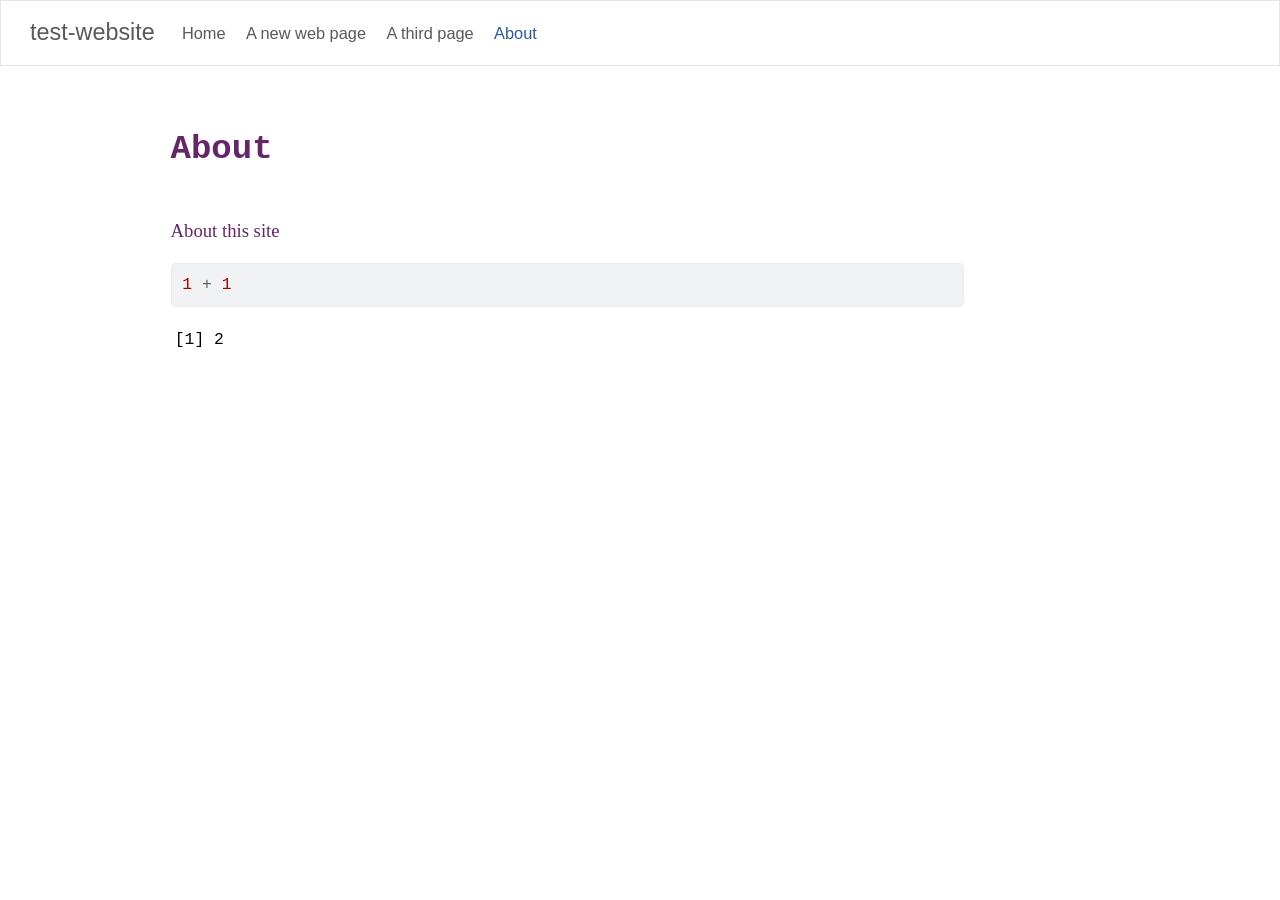
==== about.html @ ebce782e "Built site for gh-pages" ====
<!DOCTYPE html>
<html xmlns="http://www.w3.org/1999/xhtml" lang="en" xml:lang="en"><head>

<meta charset="utf-8">
<meta name="generator" content="quarto-1.8.27">

<meta name="viewport" content="width=device-width, initial-scale=1.0, user-scalable=yes">


<title>About – test-website</title>
<style>
code{white-space: pre-wrap;}
span.smallcaps{font-variant: small-caps;}
div.columns{display: flex; gap: min(4vw, 1.5em);}
div.column{flex: auto; overflow-x: auto;}
div.hanging-indent{margin-left: 1.5em; text-indent: -1.5em;}
ul.task-list{list-style: none;}
ul.task-list li input[type="checkbox"] {
  width: 0.8em;
  margin: 0 0.8em 0.2em -1em; /* quarto-specific, see https://github.com/quarto-dev/quarto-cli/issues/4556 */ 
  vertical-align: middle;
}
/* CSS for syntax highlighting */
html { -webkit-text-size-adjust: 100%; }
pre > code.sourceCode { white-space: pre; position: relative; }
pre > code.sourceCode > span { display: inline-block; line-height: 1.25; }
pre > code.sourceCode > span:empty { height: 1.2em; }
.sourceCode { overflow: visible; }
code.sourceCode > span { color: inherit; text-decoration: inherit; }
div.sourceCode { margin: 1em 0; }
pre.sourceCode { margin: 0; }
@media screen {
div.sourceCode { overflow: auto; }
}
@media print {
pre > code.sourceCode { white-space: pre-wrap; }
pre > code.sourceCode > span { text-indent: -5em; padding-left: 5em; }
}
pre.numberSource code
  { counter-reset: source-line 0; }
pre.numberSource code > span
  { position: relative; left: -4em; counter-increment: source-line; }
pre.numberSource code > span > a:first-child::before
  { content: counter(source-line);
    position: relative; left: -1em; text-align: right; vertical-align: baseline;
    border: none; display: inline-block;
    -webkit-touch-callout: none; -webkit-user-select: none;
    -khtml-user-select: none; -moz-user-select: none;
    -ms-user-select: none; user-select: none;
    padding: 0 4px; width: 4em;
  }
pre.numberSource { margin-left: 3em;  padding-left: 4px; }
div.sourceCode
  {   }
@media screen {
pre > code.sourceCode > span > a:first-child::before { text-decoration: underline; }
}
</style>


<script src="site_libs/quarto-nav/quarto-nav.js"></script>
<script src="site_libs/quarto-nav/headroom.min.js"></script>
<script src="site_libs/clipboard/clipboard.min.js"></script>
<script src="site_libs/quarto-search/autocomplete.umd.js"></script>
<script src="site_libs/quarto-search/fuse.min.js"></script>
<script src="site_libs/quarto-search/quarto-search.js"></script>
<meta name="quarto:offset" content="./">
<script src="site_libs/quarto-html/quarto.js" type="module"></script>
<script src="site_libs/quarto-html/tabsets/tabsets.js" type="module"></script>
<script src="site_libs/quarto-html/axe/axe-check.js" type="module"></script>
<script src="site_libs/quarto-html/popper.min.js"></script>
<script src="site_libs/quarto-html/tippy.umd.min.js"></script>
<script src="site_libs/quarto-html/anchor.min.js"></script>
<link href="site_libs/quarto-html/tippy.css" rel="stylesheet">
<link href="site_libs/quarto-html/quarto-syntax-highlighting-ed96de9b727972fe78a7b5d16c58bf87.css" rel="stylesheet" id="quarto-text-highlighting-styles">
<script src="site_libs/bootstrap/bootstrap.min.js"></script>
<link href="site_libs/bootstrap/bootstrap-icons.css" rel="stylesheet">
<link href="site_libs/bootstrap/bootstrap-6c24b1c35c18a47074fc52f6102a3f94.min.css" rel="stylesheet" append-hash="true" id="quarto-bootstrap" data-mode="light">
<script id="quarto-search-options" type="application/json">{
  "location": "navbar",
  "copy-button": false,
  "collapse-after": 3,
  "panel-placement": "end",
  "type": "overlay",
  "limit": 50,
  "keyboard-shortcut": [
    "f",
    "/",
    "s"
  ],
  "show-item-context": false,
  "language": {
    "search-no-results-text": "No results",
    "search-matching-documents-text": "matching documents",
    "search-copy-link-title": "Copy link to search",
    "search-hide-matches-text": "Hide additional matches",
    "search-more-match-text": "more match in this document",
    "search-more-matches-text": "more matches in this document",
    "search-clear-button-title": "Clear",
    "search-text-placeholder": "",
    "search-detached-cancel-button-title": "Cancel",
    "search-submit-button-title": "Submit",
    "search-label": "Search"
  }
}</script>


</head>

<body class="nav-fixed quarto-light">

<div id="quarto-search-results"></div>
  <header id="quarto-header" class="headroom fixed-top">
    <nav class="navbar navbar-expand-lg " data-bs-theme="dark">
      <div class="navbar-container container-fluid">
      <div class="navbar-brand-container mx-auto">
    <a class="navbar-brand" href="./index.html">
    <span class="navbar-title">test-website</span>
    </a>
  </div>
            <div id="quarto-search" class="" title="Search"></div>
          <button class="navbar-toggler" type="button" data-bs-toggle="collapse" data-bs-target="#navbarCollapse" aria-controls="navbarCollapse" role="menu" aria-expanded="false" aria-label="Toggle navigation" onclick="if (window.quartoToggleHeadroom) { window.quartoToggleHeadroom(); }">
  <span class="navbar-toggler-icon"></span>
</button>
          <div class="collapse navbar-collapse" id="navbarCollapse">
            <ul class="navbar-nav navbar-nav-scroll me-auto">
  <li class="nav-item">
    <a class="nav-link" href="./index.html"> 
<span class="menu-text">Home</span></a>
  </li>  
  <li class="nav-item">
    <a class="nav-link" href="./new-page.html"> 
<span class="menu-text">A new web page</span></a>
  </li>  
  <li class="nav-item">
    <a class="nav-link" href="./this-is-the-third-pages-of-many-more.html"> 
<span class="menu-text">A third page</span></a>
  </li>  
  <li class="nav-item">
    <a class="nav-link active" href="./about.html" aria-current="page"> 
<span class="menu-text">About</span></a>
  </li>  
</ul>
          </div> <!-- /navcollapse -->
            <div class="quarto-navbar-tools">
</div>
      </div> <!-- /container-fluid -->
    </nav>
</header>
<!-- content -->
<div id="quarto-content" class="quarto-container page-columns page-rows-contents page-layout-article page-navbar">
<!-- sidebar -->
<!-- margin-sidebar -->
    <div id="quarto-margin-sidebar" class="sidebar margin-sidebar zindex-bottom">
        
    </div>
<!-- main -->
<main class="content" id="quarto-document-content">

<header id="title-block-header" class="quarto-title-block default">
<div class="quarto-title">
<h1 class="title">About</h1>
</div>



<div class="quarto-title-meta">

    
  
    
  </div>
  


</header>


<p>About this site</p>
<div class="cell">
<div class="code-copy-outer-scaffold"><div class="sourceCode cell-code" id="cb1"><pre class="sourceCode r code-with-copy"><code class="sourceCode r"><span id="cb1-1"><a href="#cb1-1" aria-hidden="true" tabindex="-1"></a><span class="dv">1</span> <span class="sc">+</span> <span class="dv">1</span></span></code></pre></div><button title="Copy to Clipboard" class="code-copy-button"><i class="bi"></i></button></div>
<div class="cell-output cell-output-stdout">
<pre><code>[1] 2</code></pre>
</div>
</div>



</main> <!-- /main -->
<script id="quarto-html-after-body" type="application/javascript">
  window.document.addEventListener("DOMContentLoaded", function (event) {
    const icon = "";
    const anchorJS = new window.AnchorJS();
    anchorJS.options = {
      placement: 'right',
      icon: icon
    };
    anchorJS.add('.anchored');
    const isCodeAnnotation = (el) => {
      for (const clz of el.classList) {
        if (clz.startsWith('code-annotation-')) {                     
          return true;
        }
      }
      return false;
    }
    const onCopySuccess = function(e) {
      // button target
      const button = e.trigger;
      // don't keep focus
      button.blur();
      // flash "checked"
      button.classList.add('code-copy-button-checked');
      var currentTitle = button.getAttribute("title");
      button.setAttribute("title", "Copied!");
      let tooltip;
      if (window.bootstrap) {
        button.setAttribute("data-bs-toggle", "tooltip");
        button.setAttribute("data-bs-placement", "left");
        button.setAttribute("data-bs-title", "Copied!");
        tooltip = new bootstrap.Tooltip(button, 
          { trigger: "manual", 
            customClass: "code-copy-button-tooltip",
            offset: [0, -8]});
        tooltip.show();    
      }
      setTimeout(function() {
        if (tooltip) {
          tooltip.hide();
          button.removeAttribute("data-bs-title");
          button.removeAttribute("data-bs-toggle");
          button.removeAttribute("data-bs-placement");
        }
        button.setAttribute("title", currentTitle);
        button.classList.remove('code-copy-button-checked');
      }, 1000);
      // clear code selection
      e.clearSelection();
    }
    const getTextToCopy = function(trigger) {
      const outerScaffold = trigger.parentElement.cloneNode(true);
      const codeEl = outerScaffold.querySelector('code');
      for (const childEl of codeEl.children) {
        if (isCodeAnnotation(childEl)) {
          childEl.remove();
        }
      }
      return codeEl.innerText;
    }
    const clipboard = new window.ClipboardJS('.code-copy-button:not([data-in-quarto-modal])', {
      text: getTextToCopy
    });
    clipboard.on('success', onCopySuccess);
    if (window.document.getElementById('quarto-embedded-source-code-modal')) {
      const clipboardModal = new window.ClipboardJS('.code-copy-button[data-in-quarto-modal]', {
        text: getTextToCopy,
        container: window.document.getElementById('quarto-embedded-source-code-modal')
      });
      clipboardModal.on('success', onCopySuccess);
    }
      var localhostRegex = new RegExp(/^(?:http|https):\/\/localhost\:?[0-9]*\//);
      var mailtoRegex = new RegExp(/^mailto:/);
        var filterRegex = new RegExp("https:\/\/jessesadler\.github\.io\/test-website\/");
      var isInternal = (href) => {
          return filterRegex.test(href) || localhostRegex.test(href) || mailtoRegex.test(href);
      }
      // Inspect non-navigation links and adorn them if external
     var links = window.document.querySelectorAll('a[href]:not(.nav-link):not(.navbar-brand):not(.toc-action):not(.sidebar-link):not(.sidebar-item-toggle):not(.pagination-link):not(.no-external):not([aria-hidden]):not(.dropdown-item):not(.quarto-navigation-tool):not(.about-link)');
      for (var i=0; i<links.length; i++) {
        const link = links[i];
        if (!isInternal(link.href)) {
          // undo the damage that might have been done by quarto-nav.js in the case of
          // links that we want to consider external
          if (link.dataset.originalHref !== undefined) {
            link.href = link.dataset.originalHref;
          }
        }
      }
    function tippyHover(el, contentFn, onTriggerFn, onUntriggerFn) {
      const config = {
        allowHTML: true,
        maxWidth: 500,
        delay: 100,
        arrow: false,
        appendTo: function(el) {
            return el.parentElement;
        },
        interactive: true,
        interactiveBorder: 10,
        theme: 'quarto',
        placement: 'bottom-start',
      };
      if (contentFn) {
        config.content = contentFn;
      }
      if (onTriggerFn) {
        config.onTrigger = onTriggerFn;
      }
      if (onUntriggerFn) {
        config.onUntrigger = onUntriggerFn;
      }
      window.tippy(el, config); 
    }
    const noterefs = window.document.querySelectorAll('a[role="doc-noteref"]');
    for (var i=0; i<noterefs.length; i++) {
      const ref = noterefs[i];
      tippyHover(ref, function() {
        // use id or data attribute instead here
        let href = ref.getAttribute('data-footnote-href') || ref.getAttribute('href');
        try { href = new URL(href).hash; } catch {}
        const id = href.replace(/^#\/?/, "");
        const note = window.document.getElementById(id);
        if (note) {
          return note.innerHTML;
        } else {
          return "";
        }
      });
    }
    const xrefs = window.document.querySelectorAll('a.quarto-xref');
    const processXRef = (id, note) => {
      // Strip column container classes
      const stripColumnClz = (el) => {
        el.classList.remove("page-full", "page-columns");
        if (el.children) {
          for (const child of el.children) {
            stripColumnClz(child);
          }
        }
      }
      stripColumnClz(note)
      if (id === null || id.startsWith('sec-')) {
        // Special case sections, only their first couple elements
        const container = document.createElement("div");
        if (note.children && note.children.length > 2) {
          container.appendChild(note.children[0].cloneNode(true));
          for (let i = 1; i < note.children.length; i++) {
            const child = note.children[i];
            if (child.tagName === "P" && child.innerText === "") {
              continue;
            } else {
              container.appendChild(child.cloneNode(true));
              break;
            }
          }
          if (window.Quarto?.typesetMath) {
            window.Quarto.typesetMath(container);
          }
          return container.innerHTML
        } else {
          if (window.Quarto?.typesetMath) {
            window.Quarto.typesetMath(note);
          }
          return note.innerHTML;
        }
      } else {
        // Remove any anchor links if they are present
        const anchorLink = note.querySelector('a.anchorjs-link');
        if (anchorLink) {
          anchorLink.remove();
        }
        if (window.Quarto?.typesetMath) {
          window.Quarto.typesetMath(note);
        }
        if (note.classList.contains("callout")) {
          return note.outerHTML;
        } else {
          return note.innerHTML;
        }
      }
    }
    for (var i=0; i<xrefs.length; i++) {
      const xref = xrefs[i];
      tippyHover(xref, undefined, function(instance) {
        instance.disable();
        let url = xref.getAttribute('href');
        let hash = undefined; 
        if (url.startsWith('#')) {
          hash = url;
        } else {
          try { hash = new URL(url).hash; } catch {}
        }
        if (hash) {
          const id = hash.replace(/^#\/?/, "");
          const note = window.document.getElementById(id);
          if (note !== null) {
            try {
              const html = processXRef(id, note.cloneNode(true));
              instance.setContent(html);
            } finally {
              instance.enable();
              instance.show();
            }
          } else {
            // See if we can fetch this
            fetch(url.split('#')[0])
            .then(res => res.text())
            .then(html => {
              const parser = new DOMParser();
              const htmlDoc = parser.parseFromString(html, "text/html");
              const note = htmlDoc.getElementById(id);
              if (note !== null) {
                const html = processXRef(id, note);
                instance.setContent(html);
              } 
            }).finally(() => {
              instance.enable();
              instance.show();
            });
          }
        } else {
          // See if we can fetch a full url (with no hash to target)
          // This is a special case and we should probably do some content thinning / targeting
          fetch(url)
          .then(res => res.text())
          .then(html => {
            const parser = new DOMParser();
            const htmlDoc = parser.parseFromString(html, "text/html");
            const note = htmlDoc.querySelector('main.content');
            if (note !== null) {
              // This should only happen for chapter cross references
              // (since there is no id in the URL)
              // remove the first header
              if (note.children.length > 0 && note.children[0].tagName === "HEADER") {
                note.children[0].remove();
              }
              const html = processXRef(null, note);
              instance.setContent(html);
            } 
          }).finally(() => {
            instance.enable();
            instance.show();
          });
        }
      }, function(instance) {
      });
    }
        let selectedAnnoteEl;
        const selectorForAnnotation = ( cell, annotation) => {
          let cellAttr = 'data-code-cell="' + cell + '"';
          let lineAttr = 'data-code-annotation="' +  annotation + '"';
          const selector = 'span[' + cellAttr + '][' + lineAttr + ']';
          return selector;
        }
        const selectCodeLines = (annoteEl) => {
          const doc = window.document;
          const targetCell = annoteEl.getAttribute("data-target-cell");
          const targetAnnotation = annoteEl.getAttribute("data-target-annotation");
          const annoteSpan = window.document.querySelector(selectorForAnnotation(targetCell, targetAnnotation));
          const lines = annoteSpan.getAttribute("data-code-lines").split(",");
          const lineIds = lines.map((line) => {
            return targetCell + "-" + line;
          })
          let top = null;
          let height = null;
          let parent = null;
          if (lineIds.length > 0) {
              //compute the position of the single el (top and bottom and make a div)
              const el = window.document.getElementById(lineIds[0]);
              top = el.offsetTop;
              height = el.offsetHeight;
              parent = el.parentElement.parentElement;
            if (lineIds.length > 1) {
              const lastEl = window.document.getElementById(lineIds[lineIds.length - 1]);
              const bottom = lastEl.offsetTop + lastEl.offsetHeight;
              height = bottom - top;
            }
            if (top !== null && height !== null && parent !== null) {
              // cook up a div (if necessary) and position it 
              let div = window.document.getElementById("code-annotation-line-highlight");
              if (div === null) {
                div = window.document.createElement("div");
                div.setAttribute("id", "code-annotation-line-highlight");
                div.style.position = 'absolute';
                parent.appendChild(div);
              }
              div.style.top = top - 2 + "px";
              div.style.height = height + 4 + "px";
              div.style.left = 0;
              let gutterDiv = window.document.getElementById("code-annotation-line-highlight-gutter");
              if (gutterDiv === null) {
                gutterDiv = window.document.createElement("div");
                gutterDiv.setAttribute("id", "code-annotation-line-highlight-gutter");
                gutterDiv.style.position = 'absolute';
                const codeCell = window.document.getElementById(targetCell);
                const gutter = codeCell.querySelector('.code-annotation-gutter');
                gutter.appendChild(gutterDiv);
              }
              gutterDiv.style.top = top - 2 + "px";
              gutterDiv.style.height = height + 4 + "px";
            }
            selectedAnnoteEl = annoteEl;
          }
        };
        const unselectCodeLines = () => {
          const elementsIds = ["code-annotation-line-highlight", "code-annotation-line-highlight-gutter"];
          elementsIds.forEach((elId) => {
            const div = window.document.getElementById(elId);
            if (div) {
              div.remove();
            }
          });
          selectedAnnoteEl = undefined;
        };
          // Handle positioning of the toggle
      window.addEventListener(
        "resize",
        throttle(() => {
          elRect = undefined;
          if (selectedAnnoteEl) {
            selectCodeLines(selectedAnnoteEl);
          }
        }, 10)
      );
      function throttle(fn, ms) {
      let throttle = false;
      let timer;
        return (...args) => {
          if(!throttle) { // first call gets through
              fn.apply(this, args);
              throttle = true;
          } else { // all the others get throttled
              if(timer) clearTimeout(timer); // cancel #2
              timer = setTimeout(() => {
                fn.apply(this, args);
                timer = throttle = false;
              }, ms);
          }
        };
      }
        // Attach click handler to the DT
        const annoteDls = window.document.querySelectorAll('dt[data-target-cell]');
        for (const annoteDlNode of annoteDls) {
          annoteDlNode.addEventListener('click', (event) => {
            const clickedEl = event.target;
            if (clickedEl !== selectedAnnoteEl) {
              unselectCodeLines();
              const activeEl = window.document.querySelector('dt[data-target-cell].code-annotation-active');
              if (activeEl) {
                activeEl.classList.remove('code-annotation-active');
              }
              selectCodeLines(clickedEl);
              clickedEl.classList.add('code-annotation-active');
            } else {
              // Unselect the line
              unselectCodeLines();
              clickedEl.classList.remove('code-annotation-active');
            }
          });
        }
    const findCites = (el) => {
      const parentEl = el.parentElement;
      if (parentEl) {
        const cites = parentEl.dataset.cites;
        if (cites) {
          return {
            el,
            cites: cites.split(' ')
          };
        } else {
          return findCites(el.parentElement)
        }
      } else {
        return undefined;
      }
    };
    var bibliorefs = window.document.querySelectorAll('a[role="doc-biblioref"]');
    for (var i=0; i<bibliorefs.length; i++) {
      const ref = bibliorefs[i];
      const citeInfo = findCites(ref);
      if (citeInfo) {
        tippyHover(citeInfo.el, function() {
          var popup = window.document.createElement('div');
          citeInfo.cites.forEach(function(cite) {
            var citeDiv = window.document.createElement('div');
            citeDiv.classList.add('hanging-indent');
            citeDiv.classList.add('csl-entry');
            var biblioDiv = window.document.getElementById('ref-' + cite);
            if (biblioDiv) {
              citeDiv.innerHTML = biblioDiv.innerHTML;
            }
            popup.appendChild(citeDiv);
          });
          return popup.innerHTML;
        });
      }
    }
  });
  </script>
</div> <!-- /content -->




</body></html>
---- site_libs/quarto-html/tippy.css ----
.tippy-box[data-animation=fade][data-state=hidden]{opacity:0}[data-tippy-root]{max-width:calc(100vw - 10px)}.tippy-box{position:relative;background-color:#333;color:#fff;border-radius:4px;font-size:14px;line-height:1.4;white-space:normal;outline:0;transition-property:transform,visibility,opacity}.tippy-box[data-placement^=top]>.tippy-arrow{bottom:0}.tippy-box[data-placement^=top]>.tippy-arrow:before{bottom:-7px;left:0;border-width:8px 8px 0;border-top-color:initial;transform-origin:center top}.tippy-box[data-placement^=bottom]>.tippy-arrow{top:0}.tippy-box[data-placement^=bottom]>.tippy-arrow:before{top:-7px;left:0;border-width:0 8px 8px;border-bottom-color:initial;transform-origin:center bottom}.tippy-box[data-placement^=left]>.tippy-arrow{right:0}.tippy-box[data-placement^=left]>.tippy-arrow:before{border-width:8px 0 8px 8px;border-left-color:initial;right:-7px;transform-origin:center left}.tippy-box[data-placement^=right]>.tippy-arrow{left:0}.tippy-box[data-placement^=right]>.tippy-arrow:before{left:-7px;border-width:8px 8px 8px 0;border-right-color:initial;transform-origin:center right}.tippy-box[data-inertia][data-state=visible]{transition-timing-function:cubic-bezier(.54,1.5,.38,1.11)}.tippy-arrow{width:16px;height:16px;color:#333}.tippy-arrow:before{content:"";position:absolute;border-color:transparent;border-style:solid}.tippy-content{position:relative;padding:5px 9px;z-index:1}
---- site_libs/quarto-html/quarto-syntax-highlighting-ed96de9b727972fe78a7b5d16c58bf87.css ----
/* quarto syntax highlight colors */
:root {
  --quarto-hl-ot-color: #003B4F;
  --quarto-hl-at-color: #657422;
  --quarto-hl-ss-color: #20794D;
  --quarto-hl-an-color: #5E5E5E;
  --quarto-hl-fu-color: #4758AB;
  --quarto-hl-st-color: #20794D;
  --quarto-hl-cf-color: #003B4F;
  --quarto-hl-op-color: #5E5E5E;
  --quarto-hl-er-color: #AD0000;
  --quarto-hl-bn-color: #AD0000;
  --quarto-hl-al-color: #AD0000;
  --quarto-hl-va-color: #111111;
  --quarto-hl-bu-color: inherit;
  --quarto-hl-ex-color: inherit;
  --quarto-hl-pp-color: #AD0000;
  --quarto-hl-in-color: #5E5E5E;
  --quarto-hl-vs-color: #20794D;
  --quarto-hl-wa-color: #5E5E5E;
  --quarto-hl-do-color: #5E5E5E;
  --quarto-hl-im-color: #00769E;
  --quarto-hl-ch-color: #20794D;
  --quarto-hl-dt-color: #AD0000;
  --quarto-hl-fl-color: #AD0000;
  --quarto-hl-co-color: #5E5E5E;
  --quarto-hl-cv-color: #5E5E5E;
  --quarto-hl-cn-color: #8f5902;
  --quarto-hl-sc-color: #5E5E5E;
  --quarto-hl-dv-color: #AD0000;
  --quarto-hl-kw-color: #003B4F;
}

/* other quarto variables */
:root {
  --quarto-font-monospace: SFMono-Regular, Menlo, Monaco, Consolas, "Liberation Mono", "Courier New", monospace;
}

/* syntax highlight based on Pandoc's rules */
pre > code.sourceCode > span {
  color: #003B4F;
}

code.sourceCode > span {
  color: #003B4F;
}

div.sourceCode,
div.sourceCode pre.sourceCode {
  color: #003B4F;
}

/* Normal */
code span {
  color: #003B4F;
}

/* Alert */
code span.al {
  color: #AD0000;
  font-style: inherit;
}

/* Annotation */
code span.an {
  color: #5E5E5E;
  font-style: inherit;
}

/* Attribute */
code span.at {
  color: #657422;
  font-style: inherit;
}

/* BaseN */
code span.bn {
  color: #AD0000;
  font-style: inherit;
}

/* BuiltIn */
code span.bu {
  font-style: inherit;
}

/* ControlFlow */
code span.cf {
  color: #003B4F;
  font-weight: bold;
  font-style: inherit;
}

/* Char */
code span.ch {
  color: #20794D;
  font-style: inherit;
}

/* Constant */
code span.cn {
  color: #8f5902;
  font-style: inherit;
}

/* Comment */
code span.co {
  color: #5E5E5E;
  font-style: inherit;
}

/* CommentVar */
code span.cv {
  color: #5E5E5E;
  font-style: italic;
}

/* Documentation */
code span.do {
  color: #5E5E5E;
  font-style: italic;
}

/* DataType */
code span.dt {
  color: #AD0000;
  font-style: inherit;
}

/* DecVal */
code span.dv {
  color: #AD0000;
  font-style: inherit;
}

/* Error */
code span.er {
  color: #AD0000;
  font-style: inherit;
}

/* Extension */
code span.ex {
  font-style: inherit;
}

/* Float */
code span.fl {
  color: #AD0000;
  font-style: inherit;
}

/* Function */
code span.fu {
  color: #4758AB;
  font-style: inherit;
}

/* Import */
code span.im {
  color: #00769E;
  font-style: inherit;
}

/* Information */
code span.in {
  color: #5E5E5E;
  font-style: inherit;
}

/* Keyword */
code span.kw {
  color: #003B4F;
  font-weight: bold;
  font-style: inherit;
}

/* Operator */
code span.op {
  color: #5E5E5E;
  font-style: inherit;
}

/* Other */
code span.ot {
  color: #003B4F;
  font-style: inherit;
}

/* Preprocessor */
code span.pp {
  color: #AD0000;
  font-style: inherit;
}

/* SpecialChar */
code span.sc {
  color: #5E5E5E;
  font-style: inherit;
}

/* SpecialString */
code span.ss {
  color: #20794D;
  font-style: inherit;
}

/* String */
code span.st {
  color: #20794D;
  font-style: inherit;
}

/* Variable */
code span.va {
  color: #111111;
  font-style: inherit;
}

/* VerbatimString */
code span.vs {
  color: #20794D;
  font-style: inherit;
}

/* Warning */
code span.wa {
  color: #5E5E5E;
  font-style: italic;
}

.prevent-inlining {
  content: "</";
}

/*# sourceMappingURL=0920dd6d7437995b8cdf7429764427b1.css.map */
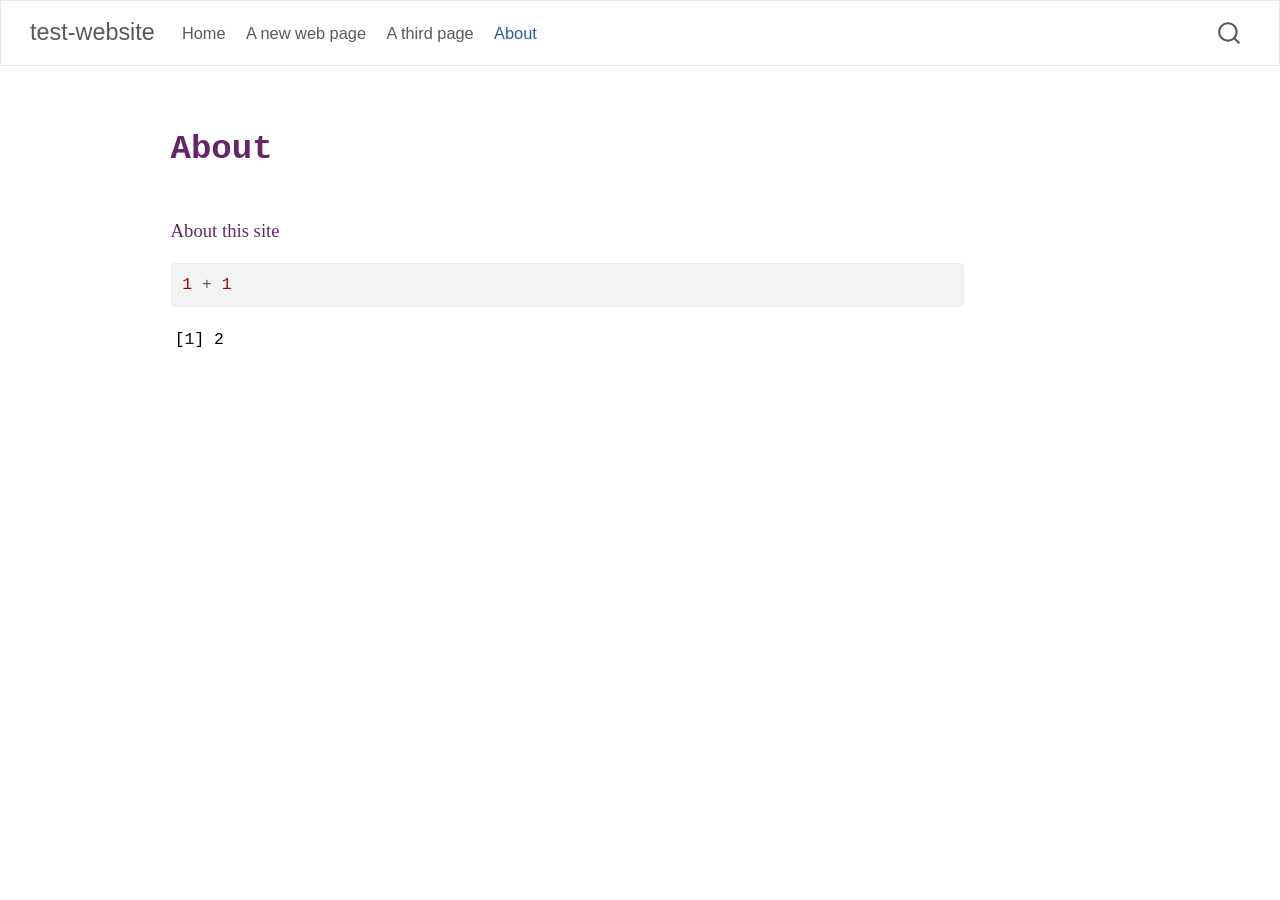
==== commit 35ffc6f3: "Built site for gh-pages" ====
--- a/about.html
+++ b/about.html
@@ -2,13 +2,16 @@
 <html xmlns="http://www.w3.org/1999/xhtml" lang="en" xml:lang="en"><head>
 
 <meta charset="utf-8">
-<meta name="generator" content="quarto-1.8.27">
+<meta name="generator" content="quarto-1.9.36">
 
 <meta name="viewport" content="width=device-width, initial-scale=1.0, user-scalable=yes">
 
 
 <title>About – test-website</title>
 <style>
+/* Default styles provided by pandoc.
+** See https://pandoc.org/MANUAL.html#variables-for-html for config info.
+*/
 code{white-space: pre-wrap;}
 span.smallcaps{font-variant: small-caps;}
 div.columns{display: flex; gap: min(4vw, 1.5em);}
@@ -67,15 +70,14 @@
 <meta name="quarto:offset" content="./">
 <script src="site_libs/quarto-html/quarto.js" type="module"></script>
 <script src="site_libs/quarto-html/tabsets/tabsets.js" type="module"></script>
-<script src="site_libs/quarto-html/axe/axe-check.js" type="module"></script>
 <script src="site_libs/quarto-html/popper.min.js"></script>
 <script src="site_libs/quarto-html/tippy.umd.min.js"></script>
 <script src="site_libs/quarto-html/anchor.min.js"></script>
 <link href="site_libs/quarto-html/tippy.css" rel="stylesheet">
-<link href="site_libs/quarto-html/quarto-syntax-highlighting-ed96de9b727972fe78a7b5d16c58bf87.css" rel="stylesheet" id="quarto-text-highlighting-styles">
+<link href="site_libs/quarto-html/quarto-syntax-highlighting-845c23b38eaddc0f92fda52bfe77a8c8.css" rel="stylesheet" id="quarto-text-highlighting-styles">
 <script src="site_libs/bootstrap/bootstrap.min.js"></script>
 <link href="site_libs/bootstrap/bootstrap-icons.css" rel="stylesheet">
-<link href="site_libs/bootstrap/bootstrap-6c24b1c35c18a47074fc52f6102a3f94.min.css" rel="stylesheet" append-hash="true" id="quarto-bootstrap" data-mode="light">
+<link href="site_libs/bootstrap/bootstrap-3fb10fe3a80914d608a881e90f9640a3.min.css" rel="stylesheet" append-hash="true" id="quarto-bootstrap" data-mode="light">
 <script id="quarto-search-options" type="application/json">{
   "location": "navbar",
   "copy-button": false,
--- a/site_libs/quarto-html/quarto-syntax-highlighting-845c23b38eaddc0f92fda52bfe77a8c8.css
+++ b/site_libs/quarto-html/quarto-syntax-highlighting-845c23b38eaddc0f92fda52bfe77a8c8.css
@@ -0,0 +1,236 @@
+/* quarto syntax highlight colors */
+:root {
+  --quarto-hl-ot-color: #003B4F;
+  --quarto-hl-at-color: #657422;
+  --quarto-hl-ss-color: #20794D;
+  --quarto-hl-an-color: #5E5E5E;
+  --quarto-hl-fu-color: #4758AB;
+  --quarto-hl-st-color: #20794D;
+  --quarto-hl-cf-color: #003B4F;
+  --quarto-hl-op-color: #5E5E5E;
+  --quarto-hl-er-color: #AD0000;
+  --quarto-hl-bn-color: #AD0000;
+  --quarto-hl-al-color: #AD0000;
+  --quarto-hl-va-color: #111111;
+  --quarto-hl-bu-color: inherit;
+  --quarto-hl-ex-color: inherit;
+  --quarto-hl-pp-color: #AD0000;
+  --quarto-hl-in-color: #5E5E5E;
+  --quarto-hl-vs-color: #20794D;
+  --quarto-hl-wa-color: #5E5E5E;
+  --quarto-hl-do-color: #5E5E5E;
+  --quarto-hl-im-color: #00769E;
+  --quarto-hl-ch-color: #20794D;
+  --quarto-hl-dt-color: #AD0000;
+  --quarto-hl-fl-color: #AD0000;
+  --quarto-hl-co-color: #5E5E5E;
+  --quarto-hl-cv-color: #5E5E5E;
+  --quarto-hl-cn-color: #8f5902;
+  --quarto-hl-sc-color: #5E5E5E;
+  --quarto-hl-dv-color: #AD0000;
+  --quarto-hl-kw-color: #003B4F;
+}
+
+/* other quarto variables */
+:root {
+  --quarto-font-monospace: SFMono-Regular, Menlo, Monaco, Consolas, "Liberation Mono", "Courier New", monospace;
+}
+
+/* syntax highlight based on Pandoc's rules */
+pre > code.sourceCode > span {
+  color: #003B4F;
+}
+
+code.sourceCode > span {
+  color: #003B4F;
+}
+
+div.sourceCode,
+div.sourceCode pre.sourceCode {
+  color: #003B4F;
+}
+
+/* Normal */
+code span {
+  color: #003B4F;
+}
+
+/* Alert */
+code span.al {
+  color: #AD0000;
+  font-style: inherit;
+}
+
+/* Annotation */
+code span.an {
+  color: #5E5E5E;
+  font-style: inherit;
+}
+
+/* Attribute */
+code span.at {
+  color: #657422;
+  font-style: inherit;
+}
+
+/* BaseN */
+code span.bn {
+  color: #AD0000;
+  font-style: inherit;
+}
+
+/* BuiltIn */
+code span.bu {
+  font-style: inherit;
+}
+
+/* ControlFlow */
+code span.cf {
+  color: #003B4F;
+  font-weight: bold;
+  font-style: inherit;
+}
+
+/* Char */
+code span.ch {
+  color: #20794D;
+  font-style: inherit;
+}
+
+/* Constant */
+code span.cn {
+  color: #8f5902;
+  font-style: inherit;
+}
+
+/* Comment */
+code span.co {
+  color: #5E5E5E;
+  font-style: inherit;
+}
+
+/* CommentVar */
+code span.cv {
+  color: #5E5E5E;
+  font-style: italic;
+}
+
+/* Documentation */
+code span.do {
+  color: #5E5E5E;
+  font-style: italic;
+}
+
+/* DataType */
+code span.dt {
+  color: #AD0000;
+  font-style: inherit;
+}
+
+/* DecVal */
+code span.dv {
+  color: #AD0000;
+  font-style: inherit;
+}
+
+/* Error */
+code span.er {
+  color: #AD0000;
+  font-style: inherit;
+}
+
+/* Extension */
+code span.ex {
+  font-style: inherit;
+}
+
+/* Float */
+code span.fl {
+  color: #AD0000;
+  font-style: inherit;
+}
+
+/* Function */
+code span.fu {
+  color: #4758AB;
+  font-style: inherit;
+}
+
+/* Import */
+code span.im {
+  color: #00769E;
+  font-style: inherit;
+}
+
+/* Information */
+code span.in {
+  color: #5E5E5E;
+  font-style: inherit;
+}
+
+/* Keyword */
+code span.kw {
+  color: #003B4F;
+  font-weight: bold;
+  font-style: inherit;
+}
+
+/* Operator */
+code span.op {
+  color: #5E5E5E;
+  font-style: inherit;
+}
+
+/* Other */
+code span.ot {
+  color: #003B4F;
+  font-style: inherit;
+}
+
+/* Preprocessor */
+code span.pp {
+  color: #AD0000;
+  font-style: inherit;
+}
+
+/* SpecialChar */
+code span.sc {
+  color: #5E5E5E;
+  font-style: inherit;
+}
+
+/* SpecialString */
+code span.ss {
+  color: #20794D;
+  font-style: inherit;
+}
+
+/* String */
+code span.st {
+  color: #20794D;
+  font-style: inherit;
+}
+
+/* Variable */
+code span.va {
+  color: #111111;
+  font-style: inherit;
+}
+
+/* VerbatimString */
+code span.vs {
+  color: #20794D;
+  font-style: inherit;
+}
+
+/* Warning */
+code span.wa {
+  color: #5E5E5E;
+  font-style: italic;
+}
+
+.prevent-inlining {
+  content: "</";
+}
+
+/*# sourceMappingURL=ac89f0bb514bba72461919f78549e31c.css.map */
